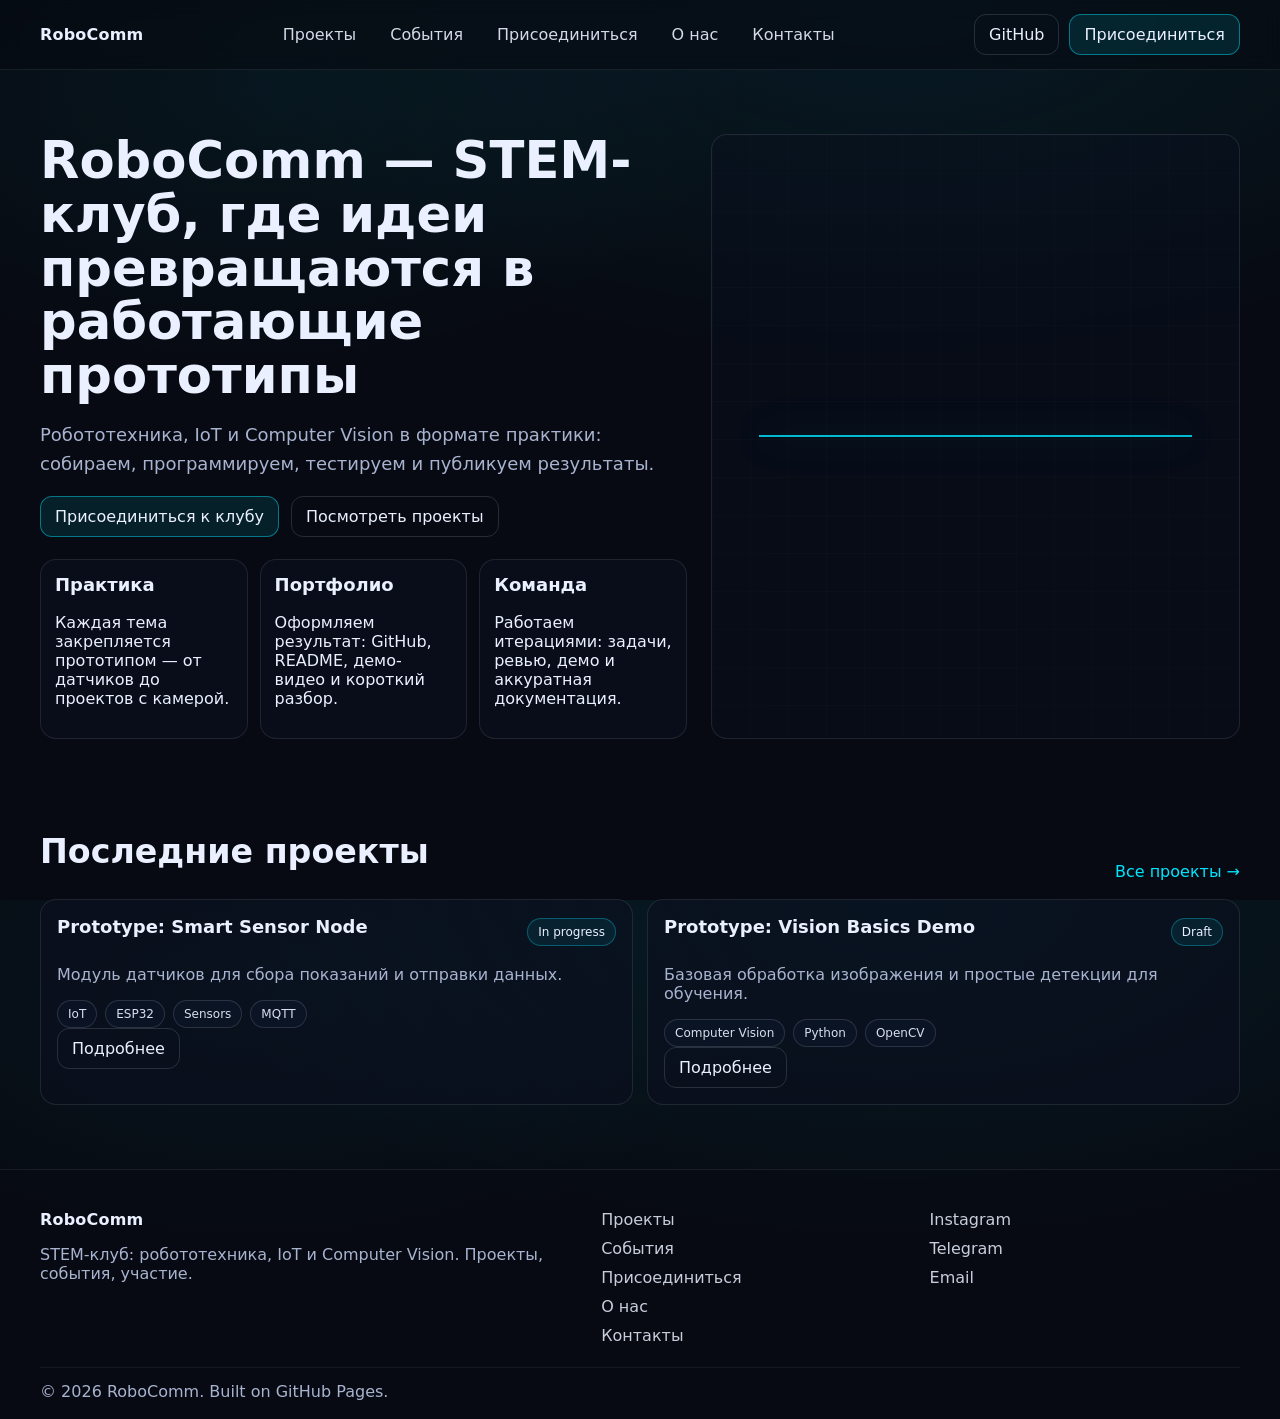
==== index.html @ dc6483b7 "Initial commit: RoboComm website with SVG logo and Google Form links" ====
<!doctype html>
<html lang="ru">
<head>
  <meta charset="utf-8" />
  <meta name="viewport" content="width=device-width, initial-scale=1" />
  <title>RoboComm — STEM-клуб</title>
  <meta name="description" content="RoboComm — STEM-клуб: робототехника, IoT и Computer Vision. Проекты, события и участие." />

  <meta property="og:title" content="RoboComm — STEM-клуб" />
  <meta property="og:description" content="Проекты в робототехнике, IoT и Computer Vision. Присоединяйтесь." />
  <meta property="og:image" content="./assets/img/og.png" />
  <meta property="og:type" content="website" />

  <link rel="icon" href="./assets/icons/favicon.svg" type="image/svg+xml"/>
  <link rel="icon" href="./assets/icons/favicon.ico"/>
  <link rel="stylesheet" href="./assets/css/styles.css" />
</head>
<body>
  <header class="header">
    <div class="container header__inner">
      <a class="brand" href="./">RoboComm</a>

      <nav class="nav" aria-label="Главная навигация">
        <a href="./projects/">Проекты</a>
        <a href="./events/">События</a>
        <a href="./join/">Присоединиться</a>
        <a href="./about/">О нас</a>
        <a href="./contact/">Контакты</a>
      </nav>

      <div class="header__cta">
        <a class="btn btn--ghost" href="https://github.com/" target="_blank" rel="noreferrer">GitHub</a>
        <a class="btn btn--primary" href="https://docs.google.com/forms/d/e/1FAIpQLSdoDfHb0svXEY7sCwe3FYZhcU8CKsg9YyUPoScQWoVRSNsouA/viewform?usp=dialog" target="_blank" rel="noreferrer">Присоединиться</a>
      </div>
    </div>
  </header>

  <main>
    <section class="hero">
      <div class="container hero__grid">
        <div class="hero__content">
          <h1 class="h1">RoboComm — STEM-клуб, где идеи превращаются в работающие прототипы</h1>
          <p class="lead">
            Робототехника, IoT и Computer Vision в формате практики: собираем, программируем, тестируем и публикуем результаты.
          </p>
          <div class="hero__actions">
            <a class="btn btn--primary" href="https://docs.google.com/forms/d/e/1FAIpQLSdoDfHb0svXEY7sCwe3FYZhcU8CKsg9YyUPoScQWoVRSNsouA/viewform?usp=dialog" target="_blank" rel="noreferrer">Присоединиться к клубу</a>
            <a class="btn btn--ghost" href="./projects/">Посмотреть проекты</a>
          </div>

          <div class="features">
            <div class="feature">
              <h3 class="h3">Практика</h3>
              <p>Каждая тема закрепляется прототипом — от датчиков до проектов с камерой.</p>
            </div>
            <div class="feature">
              <h3 class="h3">Портфолио</h3>
              <p>Оформляем результат: GitHub, README, демо-видео и короткий разбор.</p>
            </div>
            <div class="feature">
              <h3 class="h3">Команда</h3>
              <p>Работаем итерациями: задачи, ревью, демо и аккуратная документация.</p>
            </div>
          </div>
        </div>

        <div class="hero__visual" aria-hidden="true">
          <div class="osc">
            <div class="osc__line"></div>
          </div>
          <div class="gridbg"></div>
        </div>
      </div>
    </section>

    <section class="section">
      <div class="container">
        <div class="section__head">
          <h2 class="h2">Последние проекты</h2>
          <a class="link" href="./projects/">Все проекты →</a>
        </div>

        <div class="cards">
          <article class="card">
            <div class="card__top">
              <h3 class="h3">Prototype: Smart Sensor Node</h3>
              <span class="status">In progress</span>
            </div>
            <p class="muted">Модуль датчиков для сбора показаний и отправки данных.</p>
            <div class="tags">
              <span class="tag">IoT</span><span class="tag">ESP32</span><span class="tag">Sensors</span><span class="tag">MQTT</span>
            </div>
            <div class="card__actions">
              <a class="btn btn--ghost" href="./projects/">Подробнее</a>
            </div>
          </article>

          <article class="card">
            <div class="card__top">
              <h3 class="h3">Prototype: Vision Basics Demo</h3>
              <span class="status">Draft</span>
            </div>
            <p class="muted">Базовая обработка изображения и простые детекции для обучения.</p>
            <div class="tags">
              <span class="tag">Computer Vision</span><span class="tag">Python</span><span class="tag">OpenCV</span>
            </div>
            <div class="card__actions">
              <a class="btn btn--ghost" href="./projects/">Подробнее</a>
            </div>
          </article>
        </div>
      </div>
    </section>
  </main>

  <footer class="footer">
    <div class="container footer__grid">
      <div>
        <div class="brand brand--footer">RoboComm</div>
        <p class="muted">STEM-клуб: робототехника, IoT и Computer Vision. Проекты, события, участие.</p>
      </div>

      <div class="footer__links">
        <a href="./projects/">Проекты</a>
        <a href="./events/">События</a>
        <a href="./join/">Присоединиться</a>
        <a href="./about/">О нас</a>
        <a href="./contact/">Контакты</a>
      </div>

      <div class="footer__links">
        <a href="#">Instagram</a>
        <a href="#">Telegram</a>
        <a href="#">Email</a>
      </div>
    </div>

    <div class="container footer__bottom">
      <span class="muted">© <span id="year"></span> RoboComm. Built on GitHub Pages.</span>
    </div>
  </footer>

  <script>
    document.getElementById('year').textContent = new Date().getFullYear();
  </script>
</body>
</html>
---- assets/css/styles.css ----
:root{
  --bg:#070A12;
  --surface:#0B1020;
  --surface2:#101A33;
  --text:#EAF0FF;
  --muted:#A8B3CF;
  --border:rgba(234,240,255,.10);
  --accent:#00E5FF;

  --glow-soft: 0 0 24px rgba(0,229,255,.25);
  --glow-strong: 0 0 40px rgba(0,229,255,.35);

  --radius-lg:16px;
  --radius-md:12px;
  --radius-pill:999px;
}

*{box-sizing:border-box}
html,body{height:100%}
body{
  margin:0;
  font-family: Inter, system-ui, -apple-system, Segoe UI, Roboto, Arial, sans-serif;
  background: radial-gradient(1200px 600px at 70% 0%, rgba(0,229,255,.08), transparent 60%),
              radial-gradient(900px 500px at 20% 10%, rgba(0,229,255,.05), transparent 55%),
              var(--bg);
  color:var(--text);
}

a{color:inherit; text-decoration:none}
a.link{color:var(--accent)}
a.link:hover{filter:drop-shadow(var(--glow-soft))}

.container{
  width:min(1200px, calc(100% - 40px));
  margin-inline:auto;
}

.h1,.h2,.h3{
  font-family: "Space Grotesk", system-ui, -apple-system, Segoe UI, Roboto, Arial, sans-serif;
  margin:0 0 10px 0;
}
.h1{font-size:clamp(34px, 4vw, 54px); line-height:1.05}
.h2{font-size:clamp(24px, 2.6vw, 34px); line-height:1.15}
.h3{font-size:18px; line-height:1.25}

.lead{font-size:18px; line-height:1.6; color:var(--muted); max-width:60ch}
.muted{color:var(--muted)}
.section{padding:64px 0}
.section__head{display:flex; align-items:flex-end; justify-content:space-between; gap:16px; margin-bottom:18px}

.header{
  position:sticky; top:0; z-index:50;
  border-bottom:1px solid rgba(234,240,255,.08);
  background: rgba(7,10,18,.55);
  backdrop-filter: blur(10px);
}
.header__inner{
  display:flex; align-items:center; justify-content:space-between;
  padding:14px 0;
  gap:16px;
}
.brand{font-weight:700; letter-spacing:.2px}
.nav{display:flex; gap:14px; align-items:center}
.nav a{
  padding:8px 10px;
  border-radius:10px;
  color:rgba(234,240,255,.9);
}
.nav a:hover{
  color:var(--accent);
  box-shadow: var(--glow-soft);
  background: rgba(0,229,255,.06);
}
.header__cta{display:flex; gap:10px; align-items:center}

.btn{
  display:inline-flex; align-items:center; justify-content:center;
  padding:10px 14px;
  border-radius: var(--radius-md);
  border:1px solid rgba(234,240,255,.14);
  background: rgba(11,16,32,.6);
  color:var(--text);
  gap:8px;
}
.btn:hover{border-color:rgba(0,229,255,.35); box-shadow: var(--glow-soft)}
.btn--primary{
  border-color: rgba(0,229,255,.45);
  background: rgba(0,229,255,.10);
}
.btn--ghost{background: transparent}

.hero{padding:64px 0 30px}
.hero__grid{
  display:grid;
  grid-template-columns: 1.1fr .9fr;
  gap:24px;
  align-items:stretch;
}
.hero__actions{display:flex; gap:12px; margin:18px 0 18px}

.features{
  display:grid;
  grid-template-columns: repeat(3, 1fr);
  gap:12px;
  margin-top:22px;
}
.feature{
  border:1px solid var(--border);
  background: rgba(11,16,32,.55);
  border-radius: var(--radius-lg);
  padding:14px;
}
.feature:hover{border-color: rgba(0,229,255,.35); box-shadow: var(--glow-soft)}

.hero__visual{
  position:relative;
  border:1px solid var(--border);
  background: rgba(11,16,32,.45);
  border-radius: var(--radius-lg);
  overflow:hidden;
}
.gridbg{
  position:absolute; inset:0;
  background-image:
    linear-gradient(rgba(234,240,255,.06) 1px, transparent 1px),
    linear-gradient(90deg, rgba(234,240,255,.06) 1px, transparent 1px);
  background-size: 38px 38px;
  opacity:.25;
  pointer-events:none;
}
.osc{
  position:absolute; inset:0;
  display:flex; align-items:center; justify-content:center;
}
.osc__line{
  width:82%;
  height:2px;
  background: rgba(0,229,255,.8);
  box-shadow: var(--glow-strong);
  transform-origin:left;
  animation: pulse 2.2s ease-in-out infinite;
}
@keyframes pulse{
  0%,100%{transform: scaleX(.65); opacity:.55}
  50%{transform: scaleX(1); opacity:1}
}

.cards{
  display:grid;
  grid-template-columns: repeat(2, 1fr);
  gap:14px;
}
.card{
  border:1px solid var(--border);
  background: rgba(11,16,32,.55);
  border-radius: var(--radius-lg);
  padding:16px;
}
.card:hover{border-color: rgba(0,229,255,.35); box-shadow: var(--glow-soft)}
.card__top{display:flex; align-items:center; justify-content:space-between; gap:12px}
.status{
  font-size:12px;
  padding:6px 10px;
  border-radius: var(--radius-pill);
  border:1px solid rgba(0,229,255,.30);
  background: rgba(0,229,255,.08);
  color: var(--text);
  white-space:nowrap;
}
.tags{display:flex; flex-wrap:wrap; gap:8px; margin:12px 0 0}
.tag{
  font-size:12px;
  padding:6px 10px;
  border-radius: var(--radius-pill);
  border:1px solid rgba(234,240,255,.14);
  background: rgba(16,26,51,.35);
  color: rgba(234,240,255,.92);
}
.tag:hover{border-color: rgba(0,229,255,.35); box-shadow: var(--glow-soft)}

.footer{
  border-top:1px solid rgba(234,240,255,.08);
  padding:40px 0 18px;
  background: rgba(7,10,18,.35);
}
.footer__grid{
  display:grid;
  grid-template-columns: 1.4fr .8fr .8fr;
  gap:18px;
  align-items:start;
}
.brand--footer{font-weight:800; margin-bottom:8px}
.footer__links{display:flex; flex-direction:column; gap:10px}
.footer__links a{color:rgba(234,240,255,.85)}
.footer__links a:hover{color:var(--accent); filter:drop-shadow(var(--glow-soft))}
.footer__bottom{padding-top:14px; border-top:1px solid rgba(234,240,255,.06); margin-top:22px}

/* Mobile */
@media (max-width: 900px){
  .hero__grid{grid-template-columns:1fr}
  .features{grid-template-columns:1fr}
  .cards{grid-template-columns:1fr}
  .nav{display:none} /* MVP: позже сделаем бургер */
}
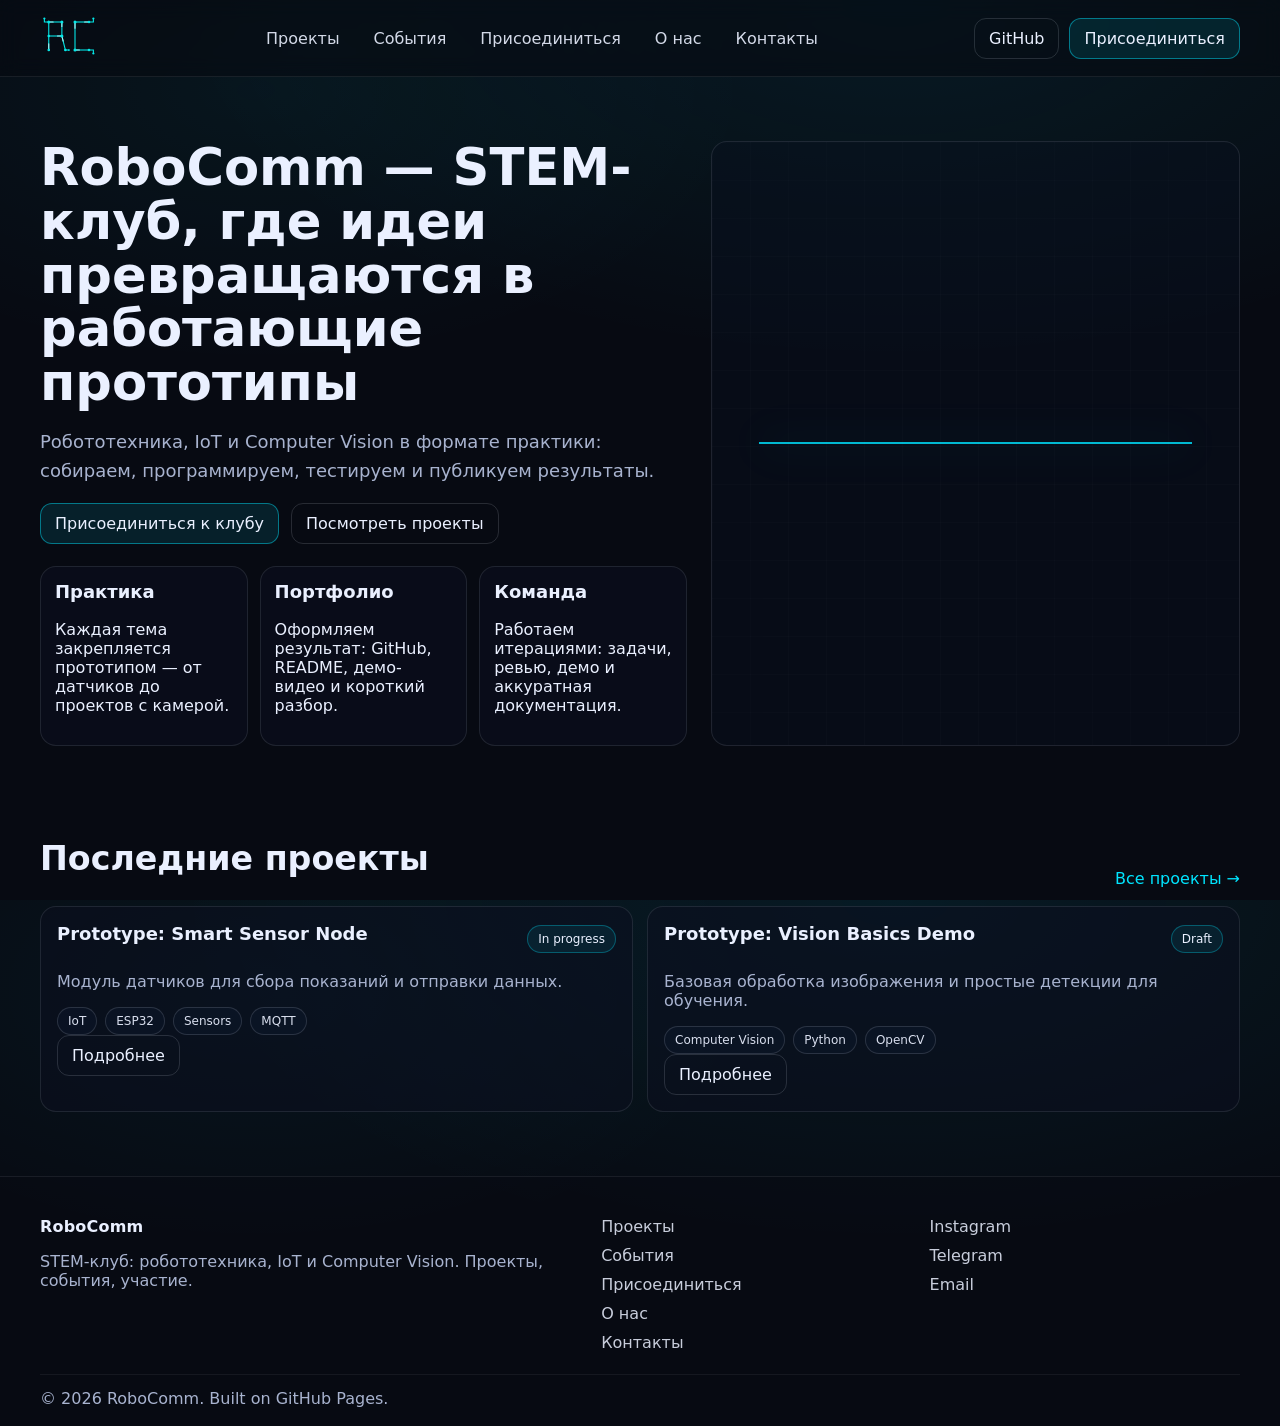
==== commit f4758b5c: "Add animated RC SVG logo to all pages" ====
--- a/index.html
+++ b/index.html
@@ -18,7 +18,45 @@
 <body>
   <header class="header">
     <div class="container header__inner">
-      <a class="brand" href="./">RoboComm</a>
+      <a class="brand" href="./">
+        <svg xmlns="http://www.w3.org/2000/svg" viewBox="0 0 160 100" width="70" height="44" aria-label="RoboComm" role="img">
+          <style>
+            .rc-tr  { fill:none; stroke:#05e8e8; stroke-width:2.5; stroke-linecap:square; stroke-linejoin:miter; }
+            .rc-nd  { fill:#05e8e8; }
+            .rc-ndp { fill:#05e8e8; animation:rc-ndp 2.4s ease-in-out infinite; }
+            .rc-sig { fill:none; stroke:#05e8e8; stroke-width:2.2; stroke-linecap:round; opacity:0; animation:rc-sig 3s ease-out infinite; }
+            .rc-fl  { fill:none; stroke:rgba(190,252,255,.9); stroke-width:2.5; stroke-linecap:round; animation:rc-fl 1.8s linear infinite; }
+            @keyframes rc-ndp { 0%,100%{opacity:1} 50%{opacity:.3} }
+            @keyframes rc-sig  { 0%{opacity:0} 20%{opacity:1} 80%{opacity:.5} 100%{opacity:0} }
+            @keyframes rc-fl   { from{stroke-dashoffset:240} to{stroke-dashoffset:0} }
+          </style>
+          <line class="rc-tr" x1="20" y1="18" x2="20" y2="82"/><line class="rc-tr" x1="20" y1="18" x2="50" y2="18"/>
+          <line class="rc-tr" x1="50" y1="18" x2="50" y2="50"/><line class="rc-tr" x1="20" y1="50" x2="50" y2="50"/>
+          <polyline class="rc-tr" points="50,50 58,82"/><polyline class="rc-tr" points="20,18 10,18 10,10"/>
+          <line class="rc-tr" x1="58" y1="82" x2="66" y2="82"/>
+          <line class="rc-tr" x1="112" y1="18" x2="80" y2="18"/><line class="rc-tr" x1="80" y1="18" x2="80" y2="82"/>
+          <line class="rc-tr" x1="80" y1="82" x2="112" y2="82"/>
+          <polyline class="rc-tr" points="112,18 122,18 122,10"/><polyline class="rc-tr" points="112,82 122,82 122,90"/>
+          <line class="rc-fl" x1="20" y1="82" x2="20" y2="18" stroke-dasharray="14 240"/>
+          <line class="rc-fl" x1="20" y1="18" x2="50" y2="18" stroke-dasharray="10 240" style="animation-delay:.25s"/>
+          <line class="rc-fl" x1="50" y1="18" x2="50" y2="50" stroke-dasharray="10 240" style="animation-delay:.5s"/>
+          <line class="rc-fl" x1="50" y1="50" x2="20" y2="50" stroke-dasharray="10 240" style="animation-delay:.75s"/>
+          <polyline class="rc-fl" points="50,50 58,82" stroke-dasharray="12 240" style="animation-delay:1s"/>
+          <line class="rc-fl" x1="112" y1="18" x2="80" y2="18" stroke-dasharray="10 240" style="animation-delay:.4s"/>
+          <line class="rc-fl" x1="80" y1="18" x2="80" y2="82" stroke-dasharray="14 240" style="animation-delay:.8s"/>
+          <line class="rc-fl" x1="80" y1="82" x2="112" y2="82" stroke-dasharray="10 240" style="animation-delay:1.2s"/>
+          <circle class="rc-ndp" cx="20" cy="18" r="3.5"/><circle class="rc-ndp" cx="50" cy="18" r="3.5" style="animation-delay:.6s"/>
+          <circle class="rc-ndp" cx="20" cy="50" r="3" style="animation-delay:1.2s"/><circle class="rc-ndp" cx="50" cy="50" r="3.5" style="animation-delay:.9s"/>
+          <circle class="rc-ndp" cx="20" cy="82" r="3" style="animation-delay:1.8s"/><circle class="rc-ndp" cx="58" cy="82" r="3" style="animation-delay:1.5s"/>
+          <circle class="rc-nd" cx="10" cy="10" r="2.5"/><circle class="rc-nd" cx="66" cy="82" r="2"/>
+          <circle class="rc-ndp" cx="80" cy="18" r="3.5" style="animation-delay:.3s"/><circle class="rc-ndp" cx="112" cy="18" r="3" style="animation-delay:.9s"/>
+          <circle class="rc-ndp" cx="80" cy="82" r="3.5" style="animation-delay:1.5s"/><circle class="rc-ndp" cx="112" cy="82" r="3" style="animation-delay:.6s"/>
+          <circle class="rc-nd" cx="122" cy="10" r="2.5"/><circle class="rc-nd" cx="122" cy="90" r="2.5"/>
+          <path class="rc-sig" d="M118,36 A16,16 0 0,1 118,64" style="animation-delay:0s"/>
+          <path class="rc-sig" d="M126,26 A26,26 0 0,1 126,74" style="animation-delay:.9s"/>
+          <path class="rc-sig" d="M134,16 A36,36 0 0,1 134,84" style="animation-delay:1.8s"/>
+        </svg>
+      </a>
 
       <nav class="nav" aria-label="Главная навигация">
         <a href="./projects/">Проекты</a>
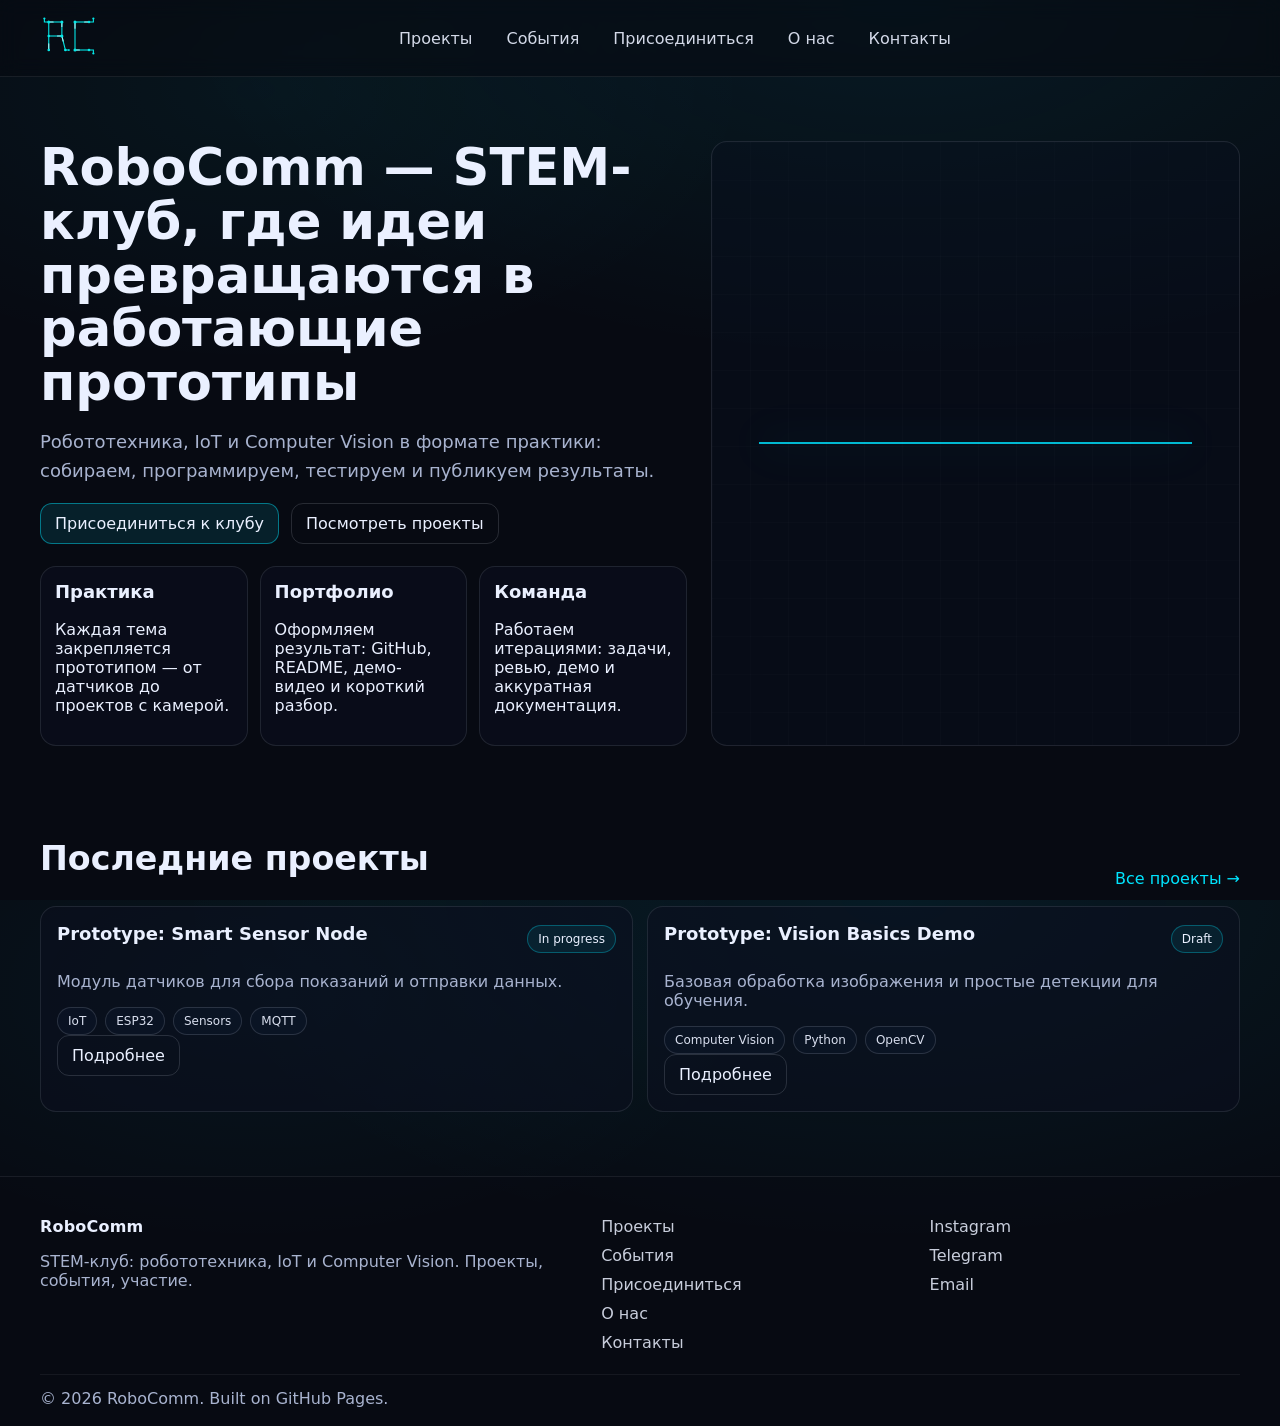
==== commit 170e0d05: "Remove header CTA buttons, add partner email button, Gmail link, social links" ====
--- a/index.html
+++ b/index.html
@@ -1,60 +1,141 @@
 <!doctype html>
 <html lang="ru">
+
 <head>
   <meta charset="utf-8" />
   <meta name="viewport" content="width=device-width, initial-scale=1" />
   <title>RoboComm — STEM-клуб</title>
-  <meta name="description" content="RoboComm — STEM-клуб: робототехника, IoT и Computer Vision. Проекты, события и участие." />
+  <meta name="description"
+    content="RoboComm — STEM-клуб: робототехника, IoT и Computer Vision. Проекты, события и участие." />
 
   <meta property="og:title" content="RoboComm — STEM-клуб" />
   <meta property="og:description" content="Проекты в робототехнике, IoT и Computer Vision. Присоединяйтесь." />
   <meta property="og:image" content="./assets/img/og.png" />
   <meta property="og:type" content="website" />
 
-  <link rel="icon" href="./assets/icons/favicon.svg" type="image/svg+xml"/>
-  <link rel="icon" href="./assets/icons/favicon.ico"/>
+  <link rel="icon" href="./assets/icons/favicon.svg" type="image/svg+xml" />
+  <link rel="icon" href="./assets/icons/favicon.ico" />
   <link rel="stylesheet" href="./assets/css/styles.css" />
 </head>
+
 <body>
   <header class="header">
     <div class="container header__inner">
       <a class="brand" href="./">
-        <svg xmlns="http://www.w3.org/2000/svg" viewBox="0 0 160 100" width="70" height="44" aria-label="RoboComm" role="img">
+        <svg xmlns="http://www.w3.org/2000/svg" viewBox="0 0 160 100" width="70" height="44" aria-label="RoboComm"
+          role="img">
           <style>
-            .rc-tr  { fill:none; stroke:#05e8e8; stroke-width:2.5; stroke-linecap:square; stroke-linejoin:miter; }
-            .rc-nd  { fill:#05e8e8; }
-            .rc-ndp { fill:#05e8e8; animation:rc-ndp 2.4s ease-in-out infinite; }
-            .rc-sig { fill:none; stroke:#05e8e8; stroke-width:2.2; stroke-linecap:round; opacity:0; animation:rc-sig 3s ease-out infinite; }
-            .rc-fl  { fill:none; stroke:rgba(190,252,255,.9); stroke-width:2.5; stroke-linecap:round; animation:rc-fl 1.8s linear infinite; }
-            @keyframes rc-ndp { 0%,100%{opacity:1} 50%{opacity:.3} }
-            @keyframes rc-sig  { 0%{opacity:0} 20%{opacity:1} 80%{opacity:.5} 100%{opacity:0} }
-            @keyframes rc-fl   { from{stroke-dashoffset:240} to{stroke-dashoffset:0} }
+            .rc-tr {
+              fill: none;
+              stroke: #05e8e8;
+              stroke-width: 2.5;
+              stroke-linecap: square;
+              stroke-linejoin: miter;
+            }
+
+            .rc-nd {
+              fill: #05e8e8;
+            }
+
+            .rc-ndp {
+              fill: #05e8e8;
+              animation: rc-ndp 2.4s ease-in-out infinite;
+            }
+
+            .rc-sig {
+              fill: none;
+              stroke: #05e8e8;
+              stroke-width: 2.2;
+              stroke-linecap: round;
+              opacity: 0;
+              animation: rc-sig 3s ease-out infinite;
+            }
+
+            .rc-fl {
+              fill: none;
+              stroke: rgba(190, 252, 255, .9);
+              stroke-width: 2.5;
+              stroke-linecap: round;
+              animation: rc-fl 1.8s linear infinite;
+            }
+
+            @keyframes rc-ndp {
+
+              0%,
+              100% {
+                opacity: 1
+              }
+
+              50% {
+                opacity: .3
+              }
+            }
+
+            @keyframes rc-sig {
+              0% {
+                opacity: 0
+              }
+
+              20% {
+                opacity: 1
+              }
+
+              80% {
+                opacity: .5
+              }
+
+              100% {
+                opacity: 0
+              }
+            }
+
+            @keyframes rc-fl {
+              from {
+                stroke-dashoffset: 240
+              }
+
+              to {
+                stroke-dashoffset: 0
+              }
+            }
           </style>
-          <line class="rc-tr" x1="20" y1="18" x2="20" y2="82"/><line class="rc-tr" x1="20" y1="18" x2="50" y2="18"/>
-          <line class="rc-tr" x1="50" y1="18" x2="50" y2="50"/><line class="rc-tr" x1="20" y1="50" x2="50" y2="50"/>
-          <polyline class="rc-tr" points="50,50 58,82"/><polyline class="rc-tr" points="20,18 10,18 10,10"/>
-          <line class="rc-tr" x1="58" y1="82" x2="66" y2="82"/>
-          <line class="rc-tr" x1="112" y1="18" x2="80" y2="18"/><line class="rc-tr" x1="80" y1="18" x2="80" y2="82"/>
-          <line class="rc-tr" x1="80" y1="82" x2="112" y2="82"/>
-          <polyline class="rc-tr" points="112,18 122,18 122,10"/><polyline class="rc-tr" points="112,82 122,82 122,90"/>
-          <line class="rc-fl" x1="20" y1="82" x2="20" y2="18" stroke-dasharray="14 240"/>
-          <line class="rc-fl" x1="20" y1="18" x2="50" y2="18" stroke-dasharray="10 240" style="animation-delay:.25s"/>
-          <line class="rc-fl" x1="50" y1="18" x2="50" y2="50" stroke-dasharray="10 240" style="animation-delay:.5s"/>
-          <line class="rc-fl" x1="50" y1="50" x2="20" y2="50" stroke-dasharray="10 240" style="animation-delay:.75s"/>
-          <polyline class="rc-fl" points="50,50 58,82" stroke-dasharray="12 240" style="animation-delay:1s"/>
-          <line class="rc-fl" x1="112" y1="18" x2="80" y2="18" stroke-dasharray="10 240" style="animation-delay:.4s"/>
-          <line class="rc-fl" x1="80" y1="18" x2="80" y2="82" stroke-dasharray="14 240" style="animation-delay:.8s"/>
-          <line class="rc-fl" x1="80" y1="82" x2="112" y2="82" stroke-dasharray="10 240" style="animation-delay:1.2s"/>
-          <circle class="rc-ndp" cx="20" cy="18" r="3.5"/><circle class="rc-ndp" cx="50" cy="18" r="3.5" style="animation-delay:.6s"/>
-          <circle class="rc-ndp" cx="20" cy="50" r="3" style="animation-delay:1.2s"/><circle class="rc-ndp" cx="50" cy="50" r="3.5" style="animation-delay:.9s"/>
-          <circle class="rc-ndp" cx="20" cy="82" r="3" style="animation-delay:1.8s"/><circle class="rc-ndp" cx="58" cy="82" r="3" style="animation-delay:1.5s"/>
-          <circle class="rc-nd" cx="10" cy="10" r="2.5"/><circle class="rc-nd" cx="66" cy="82" r="2"/>
-          <circle class="rc-ndp" cx="80" cy="18" r="3.5" style="animation-delay:.3s"/><circle class="rc-ndp" cx="112" cy="18" r="3" style="animation-delay:.9s"/>
-          <circle class="rc-ndp" cx="80" cy="82" r="3.5" style="animation-delay:1.5s"/><circle class="rc-ndp" cx="112" cy="82" r="3" style="animation-delay:.6s"/>
-          <circle class="rc-nd" cx="122" cy="10" r="2.5"/><circle class="rc-nd" cx="122" cy="90" r="2.5"/>
-          <path class="rc-sig" d="M118,36 A16,16 0 0,1 118,64" style="animation-delay:0s"/>
-          <path class="rc-sig" d="M126,26 A26,26 0 0,1 126,74" style="animation-delay:.9s"/>
-          <path class="rc-sig" d="M134,16 A36,36 0 0,1 134,84" style="animation-delay:1.8s"/>
+          <line class="rc-tr" x1="20" y1="18" x2="20" y2="82" />
+          <line class="rc-tr" x1="20" y1="18" x2="50" y2="18" />
+          <line class="rc-tr" x1="50" y1="18" x2="50" y2="50" />
+          <line class="rc-tr" x1="20" y1="50" x2="50" y2="50" />
+          <polyline class="rc-tr" points="50,50 58,82" />
+          <polyline class="rc-tr" points="20,18 10,18 10,10" />
+          <line class="rc-tr" x1="58" y1="82" x2="66" y2="82" />
+          <line class="rc-tr" x1="112" y1="18" x2="80" y2="18" />
+          <line class="rc-tr" x1="80" y1="18" x2="80" y2="82" />
+          <line class="rc-tr" x1="80" y1="82" x2="112" y2="82" />
+          <polyline class="rc-tr" points="112,18 122,18 122,10" />
+          <polyline class="rc-tr" points="112,82 122,82 122,90" />
+          <line class="rc-fl" x1="20" y1="82" x2="20" y2="18" stroke-dasharray="14 240" />
+          <line class="rc-fl" x1="20" y1="18" x2="50" y2="18" stroke-dasharray="10 240" style="animation-delay:.25s" />
+          <line class="rc-fl" x1="50" y1="18" x2="50" y2="50" stroke-dasharray="10 240" style="animation-delay:.5s" />
+          <line class="rc-fl" x1="50" y1="50" x2="20" y2="50" stroke-dasharray="10 240" style="animation-delay:.75s" />
+          <polyline class="rc-fl" points="50,50 58,82" stroke-dasharray="12 240" style="animation-delay:1s" />
+          <line class="rc-fl" x1="112" y1="18" x2="80" y2="18" stroke-dasharray="10 240" style="animation-delay:.4s" />
+          <line class="rc-fl" x1="80" y1="18" x2="80" y2="82" stroke-dasharray="14 240" style="animation-delay:.8s" />
+          <line class="rc-fl" x1="80" y1="82" x2="112" y2="82" stroke-dasharray="10 240" style="animation-delay:1.2s" />
+          <circle class="rc-ndp" cx="20" cy="18" r="3.5" />
+          <circle class="rc-ndp" cx="50" cy="18" r="3.5" style="animation-delay:.6s" />
+          <circle class="rc-ndp" cx="20" cy="50" r="3" style="animation-delay:1.2s" />
+          <circle class="rc-ndp" cx="50" cy="50" r="3.5" style="animation-delay:.9s" />
+          <circle class="rc-ndp" cx="20" cy="82" r="3" style="animation-delay:1.8s" />
+          <circle class="rc-ndp" cx="58" cy="82" r="3" style="animation-delay:1.5s" />
+          <circle class="rc-nd" cx="10" cy="10" r="2.5" />
+          <circle class="rc-nd" cx="66" cy="82" r="2" />
+          <circle class="rc-ndp" cx="80" cy="18" r="3.5" style="animation-delay:.3s" />
+          <circle class="rc-ndp" cx="112" cy="18" r="3" style="animation-delay:.9s" />
+          <circle class="rc-ndp" cx="80" cy="82" r="3.5" style="animation-delay:1.5s" />
+          <circle class="rc-ndp" cx="112" cy="82" r="3" style="animation-delay:.6s" />
+          <circle class="rc-nd" cx="122" cy="10" r="2.5" />
+          <circle class="rc-nd" cx="122" cy="90" r="2.5" />
+          <path class="rc-sig" d="M118,36 A16,16 0 0,1 118,64" style="animation-delay:0s" />
+          <path class="rc-sig" d="M126,26 A26,26 0 0,1 126,74" style="animation-delay:.9s" />
+          <path class="rc-sig" d="M134,16 A36,36 0 0,1 134,84" style="animation-delay:1.8s" />
         </svg>
       </a>
 
@@ -67,8 +148,6 @@
       </nav>
 
       <div class="header__cta">
-        <a class="btn btn--ghost" href="https://github.com/" target="_blank" rel="noreferrer">GitHub</a>
-        <a class="btn btn--primary" href="https://docs.google.com/forms/d/e/1FAIpQLSdoDfHb0svXEY7sCwe3FYZhcU8CKsg9YyUPoScQWoVRSNsouA/viewform?usp=dialog" target="_blank" rel="noreferrer">Присоединиться</a>
       </div>
     </div>
   </header>
@@ -79,10 +158,13 @@
         <div class="hero__content">
           <h1 class="h1">RoboComm — STEM-клуб, где идеи превращаются в работающие прототипы</h1>
           <p class="lead">
-            Робототехника, IoT и Computer Vision в формате практики: собираем, программируем, тестируем и публикуем результаты.
+            Робототехника, IoT и Computer Vision в формате практики: собираем, программируем, тестируем и публикуем
+            результаты.
           </p>
           <div class="hero__actions">
-            <a class="btn btn--primary" href="https://docs.google.com/forms/d/e/1FAIpQLSdoDfHb0svXEY7sCwe3FYZhcU8CKsg9YyUPoScQWoVRSNsouA/viewform?usp=dialog" target="_blank" rel="noreferrer">Присоединиться к клубу</a>
+            <a class="btn btn--primary"
+              href="https://docs.google.com/forms/d/e/1FAIpQLSdoDfHb0svXEY7sCwe3FYZhcU8CKsg9YyUPoScQWoVRSNsouA/viewform?usp=dialog"
+              target="_blank" rel="noreferrer">Присоединиться к клубу</a>
             <a class="btn btn--ghost" href="./projects/">Посмотреть проекты</a>
           </div>
 
@@ -126,7 +208,8 @@
             </div>
             <p class="muted">Модуль датчиков для сбора показаний и отправки данных.</p>
             <div class="tags">
-              <span class="tag">IoT</span><span class="tag">ESP32</span><span class="tag">Sensors</span><span class="tag">MQTT</span>
+              <span class="tag">IoT</span><span class="tag">ESP32</span><span class="tag">Sensors</span><span
+                class="tag">MQTT</span>
             </div>
             <div class="card__actions">
               <a class="btn btn--ghost" href="./projects/">Подробнее</a>
@@ -182,4 +265,5 @@
     document.getElementById('year').textContent = new Date().getFullYear();
   </script>
 </body>
-</html>
+
+</html>
